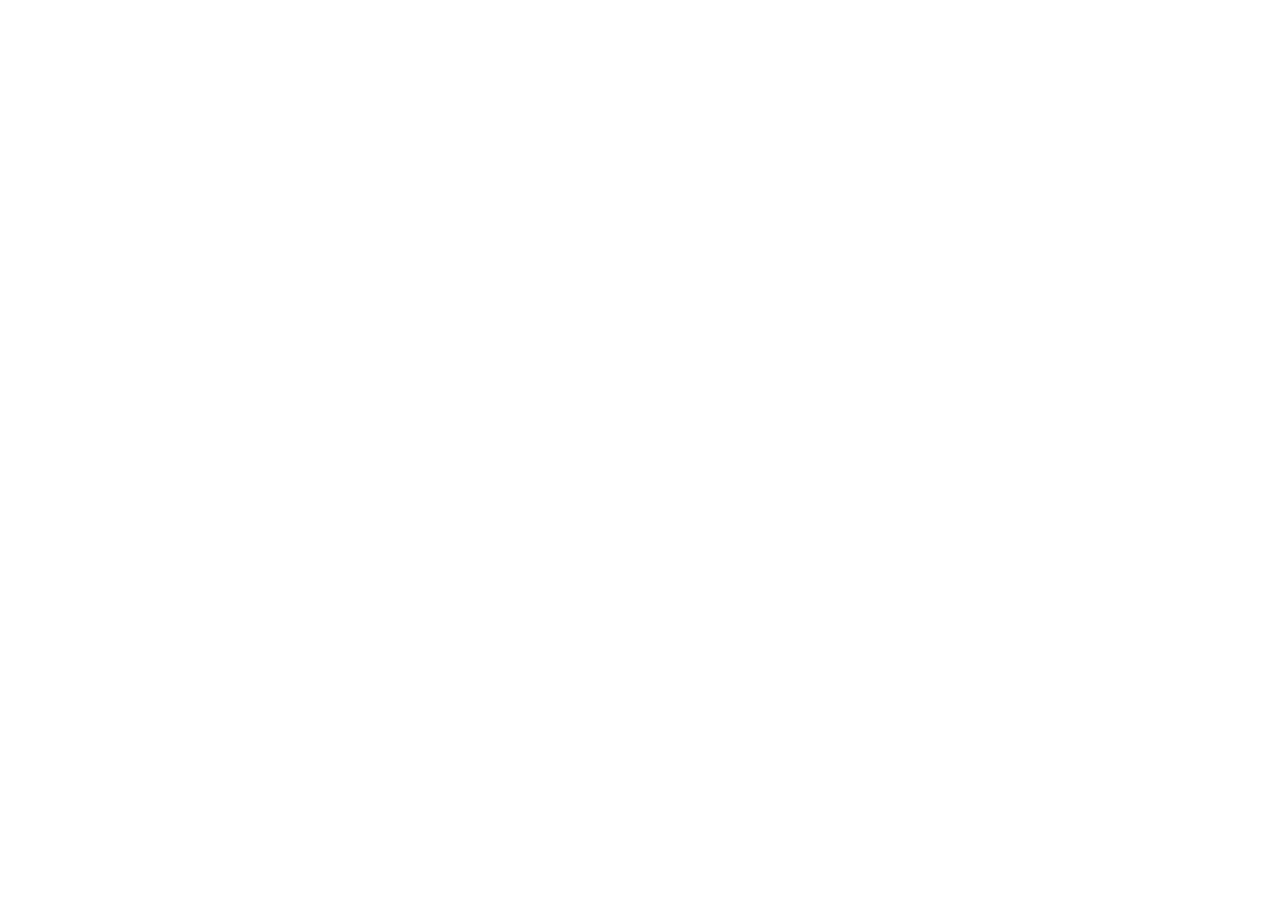
==== print.html @ 0a08c06f "Statically set print.html title to a space to prevent browser printing URL on teacher print screen" ====
<!DOCTYPE html>
<html>
    <head>
        <meta charset="utf-8">
        <title> </title>
        <link rel="stylesheet" href="lib/bootstrap.min.css">
        <link rel="stylesheet" href="lib/font-awesome.min.css">
        <link rel="stylesheet" href="css/fonts.css">
        <link rel="stylesheet" href="css/genkoyoshi.css">
        <link rel="stylesheet" href="css/index.css">
        
        <script src="lib/jquery-3.3.1.min.js"></script>
        <script src="lib/bootstrap.bundle.min.js"></script>
        
        <style>
            body {
                background: none !important;
                padding: 0 !important;
                margin: 0 !important;
                color: black !important;
            }
            .student-print-wrapper {
                display: block;
            }
            .paper-print-header {
                position: absolute !important;
                top: -25px !important;
                left: 40px !important;
                font-family: sans-serif !important;
                font-size: 14px !important;
                font-weight: bold !important;
                color: #333 !important;
                writing-mode: horizontal-tb !important;
                white-space: nowrap !important;
            }
            .genko {
                display: flex !important;
                flex-wrap: wrap !important;
                justify-content: center !important;
                width: 100% !important;
            }
            .genko-paper {
                margin: 35px auto 10px auto !important;
                box-shadow: none !important;
                background: none !important;
                page-break-before: always !important;
                break-before: page !important;
                position: relative !important;
                color-adjust: exact !important;
                -webkit-print-color-adjust: exact !important;
            }
            .genko-cell, .genko-line-header {
                color-adjust: exact !important;
                -webkit-print-color-adjust: exact !important;
            }
            .student-print-wrapper:first-of-type .genko-paper:first-of-type {
                page-break-before: avoid !important;
                break-before: avoid !important;
                margin-top: 25px !important;
            }
        </style>
    </head>
    <body>
        <div id="print-container"></div>
        
        <script type="module">
            import { GenkoYoshi } from "./js/genkoyoshi.js";
            
            async function startPrint() {
                // 親ウィンドウからデータを取得
                if (!window.opener || !window.opener.printData) {
                    alert("印刷データが見つかりませんでした。");
                    window.close();
                    return;
                }
                
                const writings = window.opener.printData;
                const $container = $("#print-container");
                
                for (let i = 0; i < writings.length; i++) {
                    const w = writings[i];
                    
                    const $wrapper = $("<div>").addClass("student-print-wrapper").appendTo($container);
                    const $g = $("<div>").addClass("genko").appendTo($wrapper);
                    
                    let cols = 20, rows = 20;
                    let parsedSettings = null;
                    if (w.settings) {
                        try {
                            parsedSettings = JSON.parse(w.settings);
                            if (parsedSettings.genkoSettings) {
                                cols = parsedSettings.genkoSettings.colSize || 20;
                                rows = parsedSettings.genkoSettings.rowSize || 20;
                            }
                        } catch (err) {
                            console.error("設定パースエラー:", err);
                        }
                    }
                    
                    // 印刷ウィンドウ自身のドキュメント内で GenkoYoshi を初期化
                    const gy = new GenkoYoshi($g, rows, cols);
                    await gy.init();
                    
                    gy.setText(w.text || "");
                    
                    // スタイル適用
                    if (parsedSettings) {
                        const gs = parsedSettings.genkoSettings || {};
                        const as = parsedSettings.appSettings || {};
                        if (gs.featuringColor) {
                            $g.find(".genko-cell").css("border-color", gs.featuringColor);
                            $g.find(".genko-line-header").css("color", gs.featuringColor);
                            gy.setColor(gs.featuringColor);
                        }
                        if (gs.featuringFont) {
                            $g.find(".genko-cell").addClass("font-" + gs.featuringFont);
                            gy.setFont(gs.featuringFont);
                        }
                        if (as.wallpaper) {
                            $g.find(".genko-paper").addClass("skin-" + as.wallpaper);
                        }
                    }
                    
                    // レンダリングのためのウェイト
                    await new Promise(resolve => setTimeout(resolve, 150));
                    
                    // 個別ヘッダーの埋め込み
                    const $papers = $g.find(".genko-paper");
                    $papers.each(function(p) {
                        const pageNumText = (p + 1) + "/" + $papers.length;
                        const headerText = w.classNumber + "組 " + w.studentId + "番 " + w.studentName + "　" + pageNumText;
                        
                        $("<div>")
                            .addClass("paper-print-header")
                            .text(headerText)
                            .appendTo($(this));
                    });
                }
                
                // すべて完了したら印刷ダイアログを開く
                setTimeout(() => {
                    window.focus();
                    window.print();
                }, 1000);
            }
            
            $(() => {
                startPrint();
            });
        </script>
    </body>
</html>
---- css/fonts.css ----
@font-face {
    font-family: gk-HentaiganaMincho;
    font-weight: normal;
    src: local("UniHentaiKana-Regular"),
         local("IPAmjMincho"),
         local("HanaMinA"),
         url(../fonts/UniHentaiKana-Regular.otf);
    unicode-range: U+3099,U+309A,U+1B000-1B11F;
}

@font-face {
  font-family: gk-YuMincho;
  font-weight: normal;
  src: local("Yu Mincho Regular"),
       local("YuMincho-Regular");
}

@font-face {
    font-family: gk-HiraginoMincho;
    font-weight: normal;
    src: local("Hiragino Mincho ProN"),
         local("ヒラギノ明朝 ProN W3"),
         local("Hiragino Mincho Pro");
}

@font-face {
    font-family: gk-BIZUDMincho;
    font-weight: normal;
    src: local("BIZ UDMincho Medium");
}

@font-face {
    font-family: gk-MSMincho;
    font-weight: normal;
    src: local("MS Mincho"),
         local("ＭＳ 明朝");
}

@font-face {
    font-family: gk-HGMincho;
    font-weight: normal;
    src: local("HG明朝");
}

@font-face {
    font-family: gk-HGKaisho;
    font-weight: normal;
    src: local("HG楷書体");
}

@font-face {
    font-family: gk-KozukaMincho;
    font-weight: normal;
    src: local("KozMinPr6N Regular"), local("Kozuka Mincho Pr6N Regular"),
         local("Kozuka Mincho Pro Regular"),
         local("小塚明朝 Pr6N Regular");
}

@font-face {
    font-family: gk-HGKyokasho;
    font-weight: normal;
    src: local("HG教科書体");
}

@font-face {
    font-family: gk-HeiseiMincho;
    font-weight: normal;
    src: local("平成明朝"),
         local("HG平成明朝体W3");
}

@font-face {
    font-family: gk-ArisawaKaisho;
    font-weight: normal;
    src: local("有澤楷書");
}

/* Noto Serif JP is embedded by Google fonts */

@font-face {
    font-family: gk-UDKyokasho;
    font-weight: normal;
    src: local("UD Digi Kyokasho N-R");
}

@font-face {
    font-family: gk-YuKyokasho;
    font-weight: normal;
    src: local("YuKyo"),
         local("YuKyokasho"),
         local("Yu Kyokasho");
}

@font-face {
    font-family: gk-TsukushiAGothic;
    font-weight: normal;
    src: local("TsukuARdGothic");
}

@font-face {
    font-family: gk-TsukushiBGothic;
    font-weight: normal;
    src: local("TsukuBRdGothic");
}

@font-face {
    font-family: gk-BunkyuMincho;
    font-weight: normal;
    src: local("Toppan Bunkyu Mincho");
}

@font-face {
    font-family: gk-YuMin_36pKn;
    font-weight: normal;
    src: local("YuMin_36pKn"),
         local("YuMincho +36p Kana");
}

@font-face {
    font-family: gk-Klee;
    font-weight: normal;
    src: local("Klee");
}


@font-face {
    font-family: gk-Times;
    src: local("Times"), local("Times New Roman");
    unicode-range: U+00-52F, U+1E00-1FFF;
}

@font-face {
    font-family: gk-Century;
    src: local("Century"), local("Century Schoolbook");
    unicode-range: U+00-52F, U+1E00-1FFF;
}

@font-face {
    font-family: gk-Garamond;
    src: local("Garamond");
    unicode-range: U+00-52F, U+1E00-1FFF;
}

@font-face {
    font-family: gk-Palatino;
    src: local("Palatino");
    unicode-range: U+00-52F, U+1E00-1FFF;
}

@font-face {
    font-family: gk-Lucida;
    src: local("Lucida Serif"), local("Lucida Bright");
    unicode-range: U+00-52F, U+1E00-1FFF;
}

@font-face {
    font-family: gk-Rockwell;
    src: local("Rockwell");
    unicode-range: U+00-52F, U+1E00-1FFF;
}

@font-face {
    font-family: gk-Bookman;
    src: local("Bookman"), local("Bookman old style");
    unicode-range: U+00-52F, U+1E00-1FFF;
}

@font-face {
    font-family: gk-Georgia;
    src: local("Georgia Pro"), local("Georgia");
    unicode-range: U+00-52F, U+1E00-1FFF;
}

@font-face {
    font-family: gk-Typewriter;
    src: local("American Typewriter");
    unicode-range: U+00-52F, U+1E00-1FFF;
}

@font-face {
    font-family: gk-Courier;
    src: local("Courier New"), local("Courier");
    unicode-range: U+00-52F, U+1E00-1FFF;
}
---- css/genkoyoshi.css ----
.genko-container {
    position: relative;
    display: flex;
    flex-wrap: wrap;
    flex-direction: row-reverse;
    justify-content: center;
    width: fit-content;
    /*gap: 1cm;*/
    margin: 0 auto;
}

.genko-paper {
    position: relative;
    box-shadow: 5px 5px 50px 0px rgba(0,0,0,0.3);
    background-color: white;
    direction: ltr;
    margin: 0.5cm;
}
.genko-input {
    position: absolute;
    display: none;
    top: 0;
    left: 0;
}
.genko-ime {
    position: absolute;
    opacity: 1;
    top: 0;
    left: 0;
    border: 1px solid #ddd;
    padding: 4px;
    box-shadow: 2px 2px 5px rgba(0,0,0,0.5);
    border-radius: 4px;
    background-color: white;
    direction: ltr;
    line-height: 1.2;
    z-index: 1;
    white-space: nowrap;
}
.genko-ime.hidden {
    width: 1px;
    height: 1px;
    z-index: -1;
    overflow: hidden;
    opacity: 1e-17;
}
.genko-ime.genko-ime-vertical {
    writing-mode: vertical-rl;
    direction: rtl;
}


/* Copybox */
.copybox {
    width: 1px;
    height: 1px;
    z-index: -1;
    overflow: hidden;
    opacity: 1e-17;
}

.genko-caret {
    position: absolute;
    width: 2em;
    height: 2px;
    border-top: 2px solid black;
    pointer-events: none;
    animation: blink 1s linear infinite;
    z-index: 1;
}
@keyframes blink {
    0% {visibility: visible;}
    50% {visibility: hidden;}
    100% {visibility: hidden;}
}
.genko-caret.editing {
    animation: none;
}

/* Genkoyoshi */
.genko-body {
    position: relative;
    border-width: 1mm;
    border-style: solid;
    margin: 1.5cm;
    font-family: 'Yu Mincho';
    font-size: 20pt;
    line-height: 1.2;
    text-spacing-trim: space-all;

    -moz-user-select: none;
    -webkit-user-select: none;
    -ms-user-select: none;
}

.genko-body::after {
    content: "原稿用紙ライター";
    /*display: block;*/
    display: none;
    position: absolute;
    bottom: -20px;
    left: 0px;
    color: var(--grid-color);
    font-size: 10px;
    white-space: nowrap;
    /*font-feature-settings: "palt" 1; not supported by html2canvas*/
}

.genko-body .inner {
    display: flex;
    margin: 3px;
    border-style: solid;
    border-width: 1px;
}

.genko-body .char-row {
    display: flex;
    position: relative;
}
.genko-body .char-ruby {
    padding: 0;
    border-spacing: 0;
    font-size: 0.5em;
    vertical-align: middle;
}
.genko-body .char-ruby div {
    width: 1.2em;
    height: 2.4em;
    writing-mode: vertical-rl;
    text-orientation: mixed;
    text-align: center;
    white-space: nowrap;
    text-overflow: clip;
}
.genko-body .char-body {
    position: relative;
    padding: 0;
    border-spacing: 0;
    vertical-align: middle;
  	cursor: vertical-text;

    border-left-width: 1px;
    border-left-style: dotted;
    border-right-width: 1px;
    border-right-style: dotted;
    border-bottom-width: 1px;
    border-bottom-style: dotted;
}

/* Another way of border drawing for Safari and Firefox */
.genko-container.browser-safari .genko-body .char-body,
.genko-container.browser-firefox .genko-body .char-body {
  border: none;
}
.genko-container.browser-safari .genko-body .char-body div,
.genko-container.browser-firefox .genko-body .char-body div {
  height: calc(1.2em + 1px);
  width: calc(1.2em + 1px);
}

.genko-container.browser-safari .genko-body .col-container:not(:first-child) .char-row:not(:last-child) .char-body,
.genko-container.browser-firefox .genko-body .col-container:not(:first-child) .char-row:not(:last-child) .char-body {
  background-size: 2px 1px, 1px 2px;
  background-position: bottom, top left;
  background-repeat: repeat-x, repeat-y;
}
.genko-container.browser-safari .genko-body .col-container:first-child .char-row:not(:last-child) .char-body,
.genko-container.browser-safari .genko-body .center-container + .col-container .char-row:not(:last-child) .char-body,
.genko-container.browser-firefox .genko-body .col-container:first-child .char-row:not(:last-child) .char-body,
.genko-container.browser-firefox .genko-body .center-container + .col-container .char-row:not(:last-child) .char-body {
  background-size: 2px 1px;
  background-position: bottom;
  background-repeat: repeat-x;
}
.genko-container.browser-safari .genko-body .col-container:not(:first-child) .char-row:last-child .char-body,
.genko-container.browser-firefox .genko-body .col-container:not(:first-child) .char-row:last-child .char-body {
  background-size: 1px 2px, 1px 2px;
  background-position: top left;
  background-repeat: repeat-y, repeat-y;
}
.genko-container.browser-safari .genko-body .col-container:first-child .char-row:last-child .char-body,
.genko-container.browser-safari .genko-body .center-container + .col-container .char-row:last-child .char-body,
.genko-container.browser-firefox .genko-body .col-container:first-child .char-row:last-child .char-body,
.genko-container.browser-firefox .genko-body .center-container + .col-container .char-row:last-child .char-body {
  background: none !important;
}
.genko-container.browser-safari .genko-body .col-container .char-row .char-ruby,
.genko-container.browser-firefox .genko-body .col-container .char-row .char-ruby {
  background-size: 1px 2px;
  background-position: top left;
  background-repeat: repeat-y;
}

.genko-body .center-container + .col-container .char-body {
    border-left: none;
}

.genko-paper .genko-body .char-row:last-child .char-body {
    border-bottom: none;
}

.genko-paper .genko-body .col-container:first-child .char-body {
    border-left: none;
}

/* Border coloring */
.genko-body,
.genko-body .inner,
.genko-body .char-body,
.genko-body .center-container {
    border-color: var(--grid-color);
}

.genko-container.browser-safari .genko-body .col-container:not(:first-child) .char-row:not(:last-child) .char-body {
    background-image:
        linear-gradient(to right, var(--grid-color), var(--grid-color) 1px, transparent 1px),
        linear-gradient(to bottom, var(--grid-color) , var(--grid-color) 1px, transparent 1px);
}
.genko-container.browser-safari .genko-body .col-container:first-child .char-row:not(:last-child) .char-body,
.genko-container.browser-safari .genko-body .center-container + .col-container .char-row:not(:last-child) .char-body {
    background-image: linear-gradient(to right, var(--grid-color), var(--grid-color) 1px, transparent 1px);
}
.genko-container.browser-safari .genko-body .col-container:not(:first-child) .char-row:last-child .char-body {
    background-image: linear-gradient(to bottom, var(--grid-color), var(--grid-color) 1px, transparent 1px);
}
.genko-container.browser-safari .genko-body .col-container .char-row .char-ruby {
    background-image: linear-gradient(to bottom, var(--grid-color), var(--grid-color) 1px, transparent 1px);
}

.genko-container.browser-firefox .genko-body .col-container:not(:first-child) .char-row:not(:last-child) .char-body {
    background-image:
        linear-gradient(to right, var(--grid-color)),
        linear-gradient(to bottom, var(--grid-color));
}
.genko-container.browser-firefox .genko-body .col-container:first-child .char-row:not(:last-child) .char-body,
.genko-container.browser-firefox .genko-body .center-container + .col-container .char-row:not(:last-child) .char-body {
    background-image: linear-gradient(to right, var(--grid-color));
}
.genko-container.browser-firefox .genko-body .col-container:not(:first-child) .char-row:last-child .char-body {
    background-image: linear-gradient(to bottom, var(--grid-color));
}
.genko-container.browser-firefox .genko-body .col-container .char-row .char-ruby {
    background-image: linear-gradient(to bottom, var(--grid-color));
}

/* Cells */
.genko-body .char-body div {
    height: 1.2em;
    width: 1.2em;
    writing-mode: vertical-rl;
    text-orientation: upright;
    text-align: center;
    white-space: nowrap;
  	line-height: 1.2;
}

.genko-container.sideways-roman .char-body div {
    text-orientation: mixed;
}

/* Text selection */
.genko-container.selection-style-default .genko-body div.selected {
    background-color: Highlight;
    background-clip: border-box;
    color: HighlightText;
}

.genko-container.selection-style-default .genko-body .char-row .marker-body {
    display: none;
}

.genko-container.selection-style-marker .genko-body .char-row .marker-body {
    position: absolute;
    top: 0;
    pointer-events: none;
    height: 100%;
    width: 100%;
}

.genko-container.selection-style-marker:not(.newline-visible) .genko-body .char-row:not(.newline) .marker-body.selected,
.genko-container.selection-style-marker.newline-visible .genko-body .char-row .marker-body.selected {
    background: linear-gradient(90deg,
        transparent,
        transparent 0.8em, var(--sel-style-color) 0.8em,
        var(--sel-style-color) 1.2em, transparent 1.2em,
        transparent);
    mix-blend-mode: multiply;
}

.genko-container.selection-style-marker-mid .genko-body .char-row .marker-body {
    position: absolute;
    top: 0;
    pointer-events: none;
    height: 100%;
    width: 100%;
}

.genko-container.selection-style-marker-mid:not(.newline-visible) .genko-body .char-row:not(.newline) .marker-body.selected,
.genko-container.selection-style-marker-mid.newline-visible .genko-body .char-row .marker-body.selected {
    background: linear-gradient(90deg,
        transparent,
        transparent 0.1em, var(--sel-style-color) 0.1em,
        var(--sel-style-color) 1.1em, transparent 1.1em,
        transparent);
    mix-blend-mode: multiply;
}

/* Center separator and the Gyobi */
.genko-body .center-container {
    position: relative;
    border-width: 0 1px;
    border-style: solid;
}

.genko-body .center-separator-block {
    display: grid;
    width: 1.2em;
    height: 100%;
    justify-content: center;
    grid-template-columns: auto;
    grid-template-rows: 1fr auto 3fr auto 2fr;
    grid-template-areas: 
        "..."
        "top"
        "..."
        "bottom"
        "...";
}

/* Tweak for Safari */
.genko-container.browser-safari .genko-body .center-container {
    min-width: calc(1.2em + 1px);
}
.genko-container.browser-safari .genko-body .center-separator-block {
    position: absolute;
    left: -1px;
}
@media print {
    .genko-container.browser-safari .genko-body .center-separator-block {
        position: absolute;
        left: 0;
    }
}

/* Gyobi */
.gyobi-top {
    grid-area: top;
}
.gyobi-top svg {
    width: 1.2em;
    height: 1.2em;
    fill: var(--grid-color);
}
.gyobi-bottom {
    grid-area: bottom;
}
.gyobi-bottom svg {
    width: 1.2em;
    height: 1.2em;
    fill: var(--grid-color);
}

@media screen {
    /* Newline */
    .genko-container.newline-visible .char-body .newline:before {
        content: url("../img/newline.svg");
        display: block;
        opacity: 0.3;
        width: 0.6em;
        height: 0.6em;
        margin-top: 0.3em;
    }
    .genko-container.newline-visible .char-body .newline-after:after {
        content: url("../img/newline.svg");
        display: inline-block;
        height: 0.6em;
        overflow: visible;
        opacity: 0.3;
    }
    .genko-container.newline-visible .char-body .ascii-combined.chrome.newline-after:after {
        display: block;
        position: absolute;
        left: 1em;
        transform: rotate(-90deg);
        margin-top: 0.3em;
    }

    /* Half-width space */
    .genko-container.sideways-roman.hw-space-visible .hw-space.before:before {
        content: url("../img/hw-space-h.svg");
        display: inline-block;
        opacity: 0.3;
        height: 0.5em;
    }
    .genko-container.sideways-roman.hw-space-visible .hw-space.after:after {
        content: url("../img/hw-space-h.svg");
        display: inline-block;
        opacity: 0.3;
        height: 0.5em;
    }
    .genko-container.hw-space-visible .hw-space.single:before {
        content: url("../img/hw-space-v.svg");
        display: inline-block;
        opacity: 0.3;
        height: 1em;
    }

    /* Full-width space */
    .genko-container.fw-space-visible .fw-space:before {
        content: "\25a1";
        color: rgba(0,0,0,0.3);
    }
}

.genko-container.sideways-roman .hw-space.before:before {
    content: "\2002";
}
.genko-container.sideways-roman .hw-space.after:after {
    content: "\2002";
}

.odd-space:after {
    content: "\2002";
    -webkit-text-combine: horizontal;
    display: inline-block;
    height: 0.5em;
}

.number-combined {
    -webkit-text-combine: horizontal;
    -ms-text-combine-horizontal: all;
    text-combine-upright: all;
}
.sign-combined {
    letter-spacing: -0.5em;
    /*font-feature-settings: "vpal" 1;*/
}
div.char-combined {
    letter-spacing: -0.05em;
}
span.char-combined {
    letter-spacing: -0.4em;
}
.ascii-combined.chrome {
    -webkit-text-combine: horizontal;
    -ms-text-combine-horizontal: all;
    text-combine-upright: all;
    transform: rotate(90deg);
}
.ascii-combined.hw-space {
    transform: none;
    -webkit-text-combine: none;
    text-combine-upright: none;
}

.genko-paper .genko-body .char-body .hirakana-combined {
    writing-mode: horizontal-tb;
    letter-spacing: 0;
}

.genko-body .char-body .test-tip {
    position: absolute;
    background-color: #dd8;
    z-index: 999;
    font-size: 0.5em;
    width: 100%;
    bottom: 0px;
    writing-mode: horizontal-tb;
    display: none;
}

@media print {
    .genko-container {
        display: block;
        direction: rtl;
        text-align: center;
    }
    
    .genko-paper {
        display: inline-block;
        margin: 0;
    }

    .genko-paper.blank {
        display: none;
    }

    .genko-caret {
        display: none;
    }
    .genko-ime {
        display: none !important;
    }

    .genko-container.newline-visible .newline::before,
    .genko-container.newline-visible .newline-after::after,
    .genko-container.hw-space-visible .hw-space.single:before,
    .genko-container.fw-space-visible .fw-space:before {
        display: none;
    }

    .genko-container.hw-space-visible .hw-space.before:before,
    .genko-container.hw-space-visible .hw-space.after:after {
        content: "\2002";
        display: inline-block;
    }
}
---- css/index.css ----
/* 
 * Desktop wallpaper by
 * - BEIZ images - https://www.beiz.jp/
 * - Subtle Patterns - https://www.subtlepatterns.com/
 * - Paper-co - http://free-paper-texture.com/
 * - Pixeden.com - Subtle Paper Tile Pattern Vol2 - http://www.pixeden.com/graphic-web-backgrounds/subtle-paper-tile-pattern-vol2
 */

@media screen and (min-height: 1000px) {
    body {
        padding: calc((90vh - 800px) / 2) 0;
    }
}

@media screen {

    ::-webkit-scrollbar {
        width: 15px;
        height: 15px;
    }
    ::-webkit-scrollbar-track {
        background: rgba(250, 250, 250, 1);
        border: solid 1px rgba(245, 245, 245, 1);
    }
    ::-webkit-scrollbar-thumb {
        background: rgba(190, 190, 190, 1);
        border-radius: 10px;
        box-sizing: border-box;
        border: solid 3px rgba(250, 250, 250, 1);
        transition: all 200ms;
    }
    ::-webkit-scrollbar-thumb:hover {
        background: rgba(125, 125, 125, 1);
    }
    ::-webkit-scrollbar-corner {
        background: rgba(250, 250, 250, 1);
    }

    div.bg-desktop {
        background-attachment: fixed;
        position: fixed;
        height: 100%;
        width: 100%;
        z-index: -2;
        pointer-events: none;
        top: 0px;
    }

    body.skin-solid-white div.bg-desktop {
        background-color: white;
    }
    body.skin-solid-white header {
        color: rgba(0, 0, 0, 0.25);
        text-shadow: 0 0 2px rgba(0, 0, 0, 0.25);
        mix-blend-mode: normal;
    }

    body.skin-solid-lightgrey div.bg-desktop {
        background-color: #e0e0e0;
    }
    body.skin-solid-darkgrey div.bg-desktop {
        background-color: #a0a0a0;
    }
    body.skin-solid-cream div.bg-desktop {
        background-color: rgb(235, 228, 206);
    }
    body.skin-cover-wood1 div.bg-desktop {
        background-image: url(../img/desktop/cover/wood1.jpg);
        background-size: cover;
    }
    body.skin-cover-wood2 div.bg-desktop {
        background-image: url(../img/desktop/cover/wood2.jpg);
        background-size: cover;
    }
    body.skin-cover-wood3 div.bg-desktop {
        background-image: url(../img/desktop/cover/wood3.jpg);
        background-size: cover;
    }
    body.skin-cover-wood4 div.bg-desktop {
        background-image: url(../img/desktop/cover/wood4.jpg);
        background-size: cover;
    }
    body.skin-cover-wood5 div.bg-desktop {
        background-image: url(../img/desktop/cover/wood5.jpg);
        background-size: cover;
    }
    body.skin-cover-wood6 div.bg-desktop {
        background-image: url(../img/desktop/cover/wood6.jpg);
        background-size: cover;
    }
    body.skin-cover-cardboard1 div.bg-desktop {
        background-image: url(../img/desktop/cover/cardboard-waved.jpg);
        background-size: cover;
    }
    body.skin-cover-cardboard2 div.bg-desktop {
        background-image: url(../img/desktop/cover/cardboard-damaged.jpg);
        background-size: cover;
    }
    body.skin-pattern-wood1 div.bg-desktop {
        background: url(../img/desktop/pattern/wood1.jpg);
    }
    body.skin-pattern-wood1 header {
        color: rgba(255, 255, 255, 0.3);
        mix-blend-mode: normal;
    }
    body.skin-pattern-wood2 div.bg-desktop {
        background: url(../img/desktop/pattern/wood2.png);
    }

    body:not(.skin-solid-white):not(.skin-solid-black) .genko-paper {
        background-image: url(../img/desktop/paper2.png);
        box-shadow: none;
    }

    div.bg-shade {
        background: fixed radial-gradient(ellipse at center,rgba(0,0,0,0.0) 0%,rgba(0,0,0,0.05) 60%,rgba(0,0,0,0.5) 100%);
        position: fixed;
        height: 100%;
        width: 100%;
        z-index: -1;
        pointer-events: none;
        top: 0px;
    }

    div.bg-lighting {
        position: fixed;
        height: 100%;
        width: 100%;
        z-index: 300;
        pointer-events: none;
        background-color: white;
        mix-blend-mode: multiply;
        top: 0px;
    }

    header {
        position: fixed;
        top: 0;
        left: 0;
        margin: 10px;
        z-index: -2;
        pointer-events: none;
        font-family: 'Yu Mincho', 'YuMincho';
        font-feature-settings: "vpal" 1;
        color: black;
        writing-mode: vertical-rl;
        white-space: nowrap;
        mix-blend-mode: overlay;
        font-size: 24pt;
        font-weight: 800;
        text-shadow: 0 0 2px black;
        line-height: 1;
    }

    .tc {
        -webkit-text-combine: horizontal;
        -ms-text-combine-horizontal: all;
        text-combine-upright: all;
    }    

    .drawer {
        position: fixed;
        z-index: 200;
        right: 0;
        display: table;
        border-radius: 15px 0 0 15px;
        background-color: white;
        box-shadow: 2px 2px 20px 0px rgba(0,0,0,0.3);
    }
    .drawer.active {
        z-index: 201;
    }

    .drawer-row {
        display: table-row;
    }

    .drawer-container {
        display: table-cell;
        vertical-align: top;
        overflow: hidden;
    }

    .drawer-container.drawer-header {
        width: 55px;
        border-radius: 15px 0 0 15px;
        transition: all 0.2s;
        cursor: pointer;
    }
    .drawer-container.drawer-header:hover {
        background-color: #888;
    }

    .drawer-title {
        color: #888;
        font-family: 'Yu Mincho', 'YuMincho';
        font-size: 35px;
        line-height: 35px;
        writing-mode: vertical-rl;
        text-align: center;
        padding: 10px;
        white-space: nowrap;
        user-select: none;
        -webkit-user-select: none;
        transition: all 0.2s;
    }
    .drawer-container.drawer-header:hover .drawer-title {
        color: white;
    }


    .drawer-accordion-box {
        display: none;
        max-height: 100vh;
    }
    .drawer-contents {
        padding: 15px 15px 0px;
    }
    .drawer-item {
        margin-bottom: 15px;
    }
    .drawer-item.align-right {
        text-align: right;
    }

    .input-group > .input-group-prepend.input-group-header {
        flex: 0 0 calc(6em + 1px);
    }
    .input-group > .input-group-prepend.input-group-header .input-group-text {
        width: 100%;
    }
    .card-horizontal-header {
        width: 6em;
    }

    input.custom-range {
        padding-left: .75rem;
    }

    /* 設定タブ */
    #controlPane {
        top: 10px;
    }
    #controlPane .drawer-contents {
        width: 380px;
        max-height: calc(100vh - 20px);
        overflow: auto;
    }

    .sample-newline {
        display: inline-block;
        writing-mode: vertical-rl;
        font-family: "Apple Symbols", Meiryo, sans-serif;
        font-size: 20px;
        line-height: 0.5em;
        padding: 0 5px;
    }
    .sample-halfwidth-space {
        display: inline-block;
        font-family: "Apple Symbols", "Lucida Sans Unicode", sans-serif;
        line-height: 1em;
        padding: 0 5px;
    }
    .sample-fullwidth-space {
        display: inline-block;
        width: 1.5em;
        font-family: "Apple Symbols", Meiryo, serif;
        line-height: 1em;
        padding: 0 5px;
    }

    /* Checkbox */
    .custom-checkbox {
        width: 100%;
    }
    .custom-control-label {
        width: 100%;
    }

    .drawer .card .card-horizontal-header {
        background-color: #e9ecef;
        border-right: 1px solid rgba(0,0,0,.125);
        border-bottom: none;
        border-radius: 0;
    }
    .drawer .card .card-horizontal-header,
    .drawer .card .card-horizontal-body {
        padding: .375rem .75rem;
    }

    .drawer .card .selection-style-type {
        background-color: #e9ecef;
        margin: .375rem -.75rem;
        padding: 0.2rem .75rem;
        font-size: 0.8em;
    }

    .drawer .card .selection-style-type:first-child {
        margin-top: -.375rem;
    }

    /* Size preset */
    .size-preset {
        display: flex;
        justify-content: stretch;
    }
    .btn-group.size-preset button {
        flex: 1 1 auto;
    }

    /* Color palette */
    #colorPalette .btn,
    #selectionStyle .btn {
        padding: .25rem;
        border-radius: .2rem;
        margin: 2px;
    }
    #colorPalette .color-indicator,
    #selectionStyle .color-indicator {
        height: 15px;
        width: 30px;
        border: 1px solid white;
        pointer-events: none;
    }

    .btn.disabled .color-indicator {
        background-color: #ccc !important;
    }

    /* 共有タブ */
    #sharePane {
        top: 120px;
    }

    #sharePane .drawer-contents {
        width: 350px;
        max-height: calc(100vh - 240px);
        overflow: auto;
    }

    /* 説明書タブ */
    #guidePane {
        top: 230px;
    }
    #guidePane .drawer-contents {
        height: 800px;
        max-height: calc(100vh - 300px);
        width: 1600px;
        max-width: 90vw;
        overflow: auto;
        margin-top: 20px;
        margin-bottom: 20px;
        padding: 0;
    }

    #guide-content {
        font-family: 'Yu Mincho', 'YuMincho', 'gk-HiraginoMincho';
        writing-mode: vertical-rl;
        columns: 20em auto;
        column-rule: 1px dotted #ddd;
        column-gap: 3em;
        text-align: justify;
        hanging-punctuation: allow-end;
    }
    #guide-content h1 {
        width: 1.2em;
        column-span: all;
        font-size: 28pt;
        font-weight: 200;
        font-feature-settings: "vpal" 1;
    }
    #guide-content h2 {
        font-size: 18pt;
        text-indent: 2em;
        font-weight: 700;
        font-feature-settings: "vpal" 1;
    }
    #guide-content h3 {
        font-size: 16pt;
        font-weight: 700;
        font-feature-settings: "vpal" 1;
    }
    #guide-content p {
        font-size: 16pt;
        margin-bottom: 0;
        text-indent: 1em;
        font-feature-settings: "vchw" 1;
    }
    #guide-content ul {
        padding-inline-start: 1.5em;
    }
    #guide-content li {
        font-size: 16pt;
        margin-bottom: 0;
        font-feature-settings: "vchw" 1;
    }

    #guide-content u {
        /* damn, iOS Safari draws underlines on LEFT without supporting text-underline-position! */
        text-decoration: none;
        border-right: 2px solid black;
    }

    /* 右下コントロールパネル */
    .right-down-control-pane {
        display: flex;
        position: fixed;
        right: 10px;
        bottom: 0;
        /*bottom: 20px;*/
        flex-direction: column;
        justify-content: center;
        align-items: center;
        z-index: 200;
    }

    .btn.btn-desktop {
        display: flex;
        position: relative;
        flex-direction: column;
        justify-content: center;
        align-items: center;
        background-color: white;
        box-shadow: 2px 2px 20px 0px rgba(0,0,0,0.3);
        width: 50px;
        height: 50px;
        border-radius: 50%;
        margin-bottom: 20px; /* instead of gap */
        padding: 5px;
        color: #888;
        transition: all 0.2s;
        font-size: 25px;
    }

    .btn-desktop:hover {
        background-color: #888;
        color: white;
    }

    .btn-desktop:before {
        display: block;
        content: attr(data-label);
        background-color: white;
        position: absolute;
        box-shadow: 2px 2px 20px 0px rgba(0,0,0,0.3);
        border-radius: 5px;
        top: -5px;
        right: 40px;
        height: 60px;
        opacity: 0;
        writing-mode: vertical-rl;
        color: #888;
        font-family: 'Yu Mincho', 'YuMincho';
        font-size: 25px;
        transition: opacity 0.2s, right 0.2s ease-out;
        pointer-events: none;
    }
    .btn-desktop:hover:before {
        opacity: 1;
        right: 50px;
    }

    .btn-desktop.btn-desktop-label4:before {
        top: calc(-12.5px * 4 - 5px + 25px);
        height: calc(25px * 4 + 10px);
    }

    .btn-desktop.btn-desktop-label5:before {
        top: calc(-12.5px * 5 - 5px + 25px);
        height: calc(25px * 5 + 10px);
    }

    #fullscreenBtn {
        font-size: 20px;
    }

    .modal-body .note {
        font-size: 14px;
        color: #666;
        margin: 1em 0;
        text-align: left;
    }

    /* バックドロップ */
    #processingBackdrop.backdrop-opening {
        /*background-color: white;*/
        background: fixed radial-gradient(ellipse at center,rgb(255,255,255) 0%,rgb(255,255,255) 30%,rgb(243,243,243) 60%,rgb(160,160,160) 100%);
        opacity: 1;
    }
    #processingBackdrop.backdrop-opening:before {
        position: absolute;
        display: block;
        content: "";
        background-image: url("[data-uri]");
        background-size: contain;
        width: calc(334px / 2);
        height: calc(690px / 2);
        left: calc(50% - (334px / 4));
        top: calc(50% - (690px / 4));
    }

    #processingBackdrop.backdrop-export-image:before {
        position: absolute;
        display: block;
        content: "画像生成中…";
        top: 45%;
        width: 100%;
        color: white;
        font-family: 'Yu Mincho', 'YuMincho';
        font-size: 10vh;
        text-align: center;
    }
}

@media print {

    body {
        background: none;
        min-width: auto !important;
        width: fit-content;
        text-align: center;
        -webkit-print-color-adjust: exact;
    }

    header,
    .bg-desktop,
    .bg-lighting,
    .bg-shade,
    .drawer,
    .btn-desktop,
    #student-control-panel,
    #teacher-sidebar {
        display: none !important;
    }

    .genko-paper {
        break-inside: avoid;
        box-shadow: none;
        margin: 0;
    }
    .genko-body {
        margin: 5mm;
    }
}
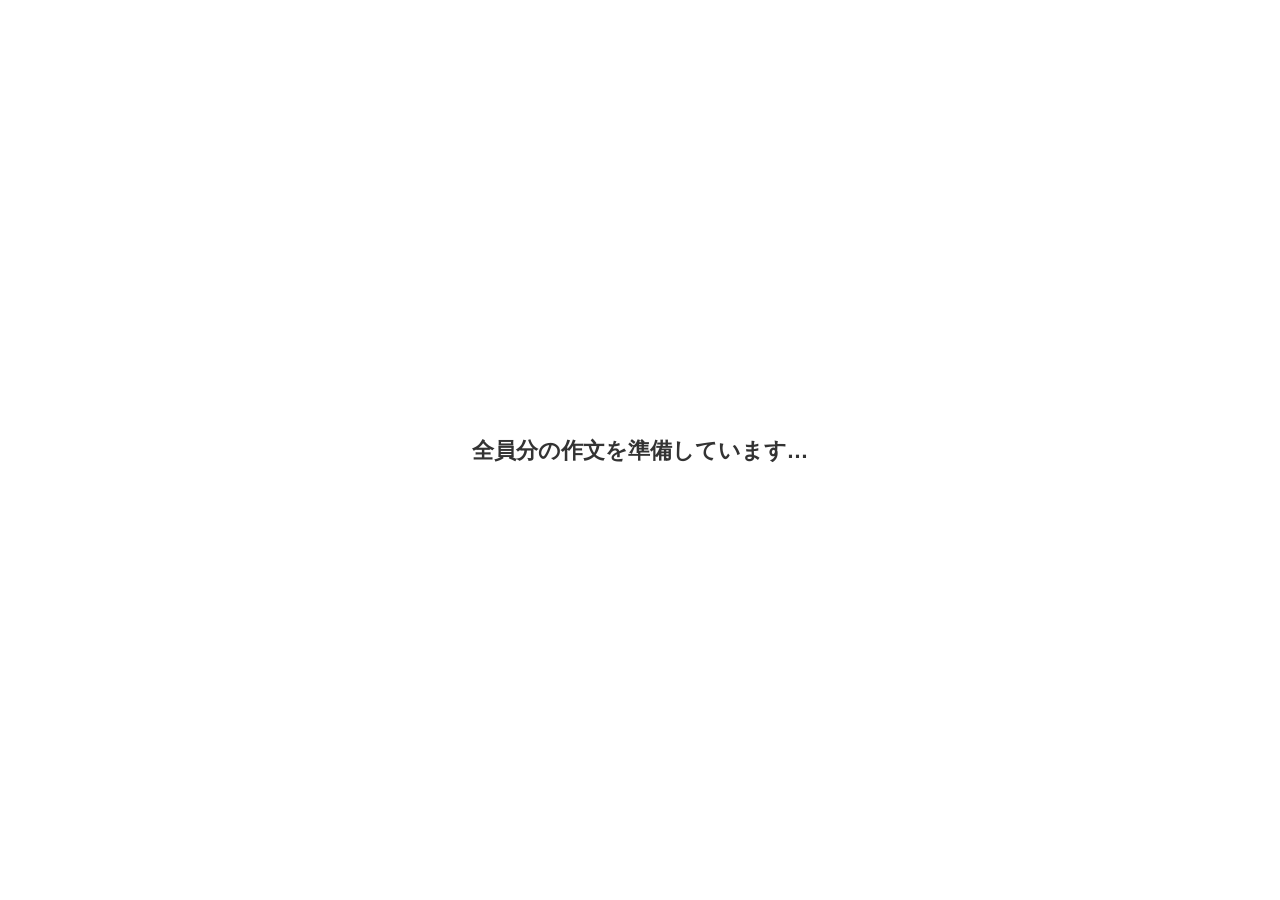
==== commit 85fe9f6f: "Publish frontend-only application" ====
--- a/print.html
+++ b/print.html
@@ -2,15 +2,16 @@
 <html>
     <head>
         <meta charset="utf-8">
-        <title> </title>
+        <title>作文</title>
         <link rel="stylesheet" href="lib/bootstrap.min.css">
-        <link rel="stylesheet" href="lib/font-awesome.min.css">
         <link rel="stylesheet" href="css/fonts.css">
         <link rel="stylesheet" href="css/genkoyoshi.css">
         <link rel="stylesheet" href="css/index.css">
+        <style id="print-page-size">@page { size: A4 landscape; margin: 0; }</style>
         
         <script src="lib/jquery-3.3.1.min.js"></script>
         <script src="lib/bootstrap.bundle.min.js"></script>
+        <script src="lib/unistring.js"></script>
         
         <style>
             body {
@@ -22,16 +23,35 @@
             .student-print-wrapper {
                 display: block;
             }
-            .paper-print-header {
+            #print-status {
+                position: fixed;
+                inset: 0;
+                z-index: 9999;
+                display: flex;
+                align-items: center;
+                justify-content: center;
+                background: white;
+                color: #333;
+                font-family: sans-serif;
+                font-size: 22px;
+                font-weight: bold;
+            }
+            .paper-print-footer {
                 position: absolute !important;
-                top: -25px !important;
-                left: 40px !important;
+                bottom: 2mm !important;
+                left: 5mm !important;
+                right: 5mm !important;
+                width: auto !important;
+                display: block !important;
                 font-family: sans-serif !important;
-                font-size: 14px !important;
+                font-size: 12px !important;
                 font-weight: bold !important;
+                line-height: 1.25 !important;
                 color: #333 !important;
                 writing-mode: horizontal-tb !important;
-                white-space: nowrap !important;
+                white-space: normal !important;
+                overflow-wrap: anywhere !important;
+                text-align: left !important;
             }
             .genko {
                 display: flex !important;
@@ -40,15 +60,20 @@
                 width: 100% !important;
             }
             .genko-paper {
-                margin: 35px auto 10px auto !important;
+                margin: 4mm auto 0 auto !important;
                 box-shadow: none !important;
                 background: none !important;
-                page-break-before: always !important;
-                break-before: page !important;
+                page-break-before: auto !important;
+                break-before: auto !important;
+                page-break-after: always !important;
+                break-after: page !important;
                 position: relative !important;
                 color-adjust: exact !important;
                 -webkit-print-color-adjust: exact !important;
             }
+            .genko-body {
+                margin: 12mm 5mm !important;
+            }
             .genko-cell, .genko-line-header {
                 color-adjust: exact !important;
                 -webkit-print-color-adjust: exact !important;
@@ -56,11 +81,39 @@
             .student-print-wrapper:first-of-type .genko-paper:first-of-type {
                 page-break-before: avoid !important;
                 break-before: avoid !important;
-                margin-top: 25px !important;
+                margin-top: 4mm !important;
+            }
+            .student-print-wrapper:last-of-type .genko-paper:last-of-type {
+                page-break-after: auto !important;
+                break-after: auto !important;
+            }
+            .paper-print-comment {
+                display: block !important;
+                position: absolute !important;
+                top: 2mm !important;
+                left: 5mm !important;
+                right: 5mm !important;
+                z-index: 20 !important;
+                color: #d00000 !important;
+                direction: ltr !important;
+                writing-mode: horizontal-tb !important;
+                text-align: left !important;
+                font-family: "Noto Serif JP", "Yu Mincho", serif !important;
+                font-size: 12px !important;
+                font-weight: bold !important;
+                line-height: 1.35 !important;
+                white-space: pre-wrap !important;
+                overflow-wrap: anywhere !important;
+            }
+            @media print {
+                #print-status {
+                    display: none !important;
+                }
             }
         </style>
     </head>
     <body>
+        <div id="print-status">全員分の作文を準備しています…</div>
         <div id="print-container"></div>
         
         <script type="module">
@@ -76,9 +129,25 @@
                 
                 const writings = window.opener.printData;
                 const $container = $("#print-container");
+
+                // ブラウザの印刷ヘッダー用余白を作らず、用紙1枚を1ページ内に収める
+                let pageRule = "@page { size: A4 landscape; margin: 0; }";
+                if (writings.length > 0 && writings[0].settings) {
+                    try {
+                        const firstSettings = JSON.parse(writings[0].settings);
+                        const firstGenkoSettings = firstSettings.genkoSettings || {};
+                        if (firstGenkoSettings.rowSize == 10 && firstGenkoSettings.colSize == 20) {
+                            pageRule = "@page { size: A5 portrait; margin: 0; }";
+                        }
+                    } catch (err) {
+                        console.warn("印刷ページ設定の読み込みに失敗しました:", err);
+                    }
+                }
+                $("#print-page-size").text(pageRule);
                 
                 for (let i = 0; i < writings.length; i++) {
                     const w = writings[i];
+                    $("#print-status").text(`全員分の作文を準備しています… ${i + 1}/${writings.length}`);
                     
                     const $wrapper = $("<div>").addClass("student-print-wrapper").appendTo($container);
                     const $g = $("<div>").addClass("genko").appendTo($wrapper);
@@ -102,6 +171,7 @@
                     await gy.init();
                     
                     gy.setText(w.text || "");
+                    gy.refresh();
                     
                     // スタイル適用
                     if (parsedSettings) {
@@ -124,18 +194,56 @@
                     // レンダリングのためのウェイト
                     await new Promise(resolve => setTimeout(resolve, 150));
                     
-                    // 個別ヘッダーの埋め込み
+                    // 個別フッターの埋め込み
                     const $papers = $g.find(".genko-paper");
-                    $papers.each(function(p) {
+                    const writingTypeVal = w.writingType || "none";
+                    const writingTitleVal = w.writingTitle || "";
+                    const bookNameVal = w.bookName || "";
+                    const showTeacherComment = !parsedSettings || !parsedSettings.appSettings || parsedSettings.appSettings.showTeacherComment !== false;
+                    const showPrintFooter = !parsedSettings || !parsedSettings.appSettings || parsedSettings.appSettings.showPrintFooter !== false;
+                    
+                    // 作文の種類の日本語表記マッピング
+                    const typeMap = {
+                        "none": "指定なし",
+                        "課題図書": "読書感想文（課題図書）",
+                        "自由図書": "読書感想文（自由図書）",
+                        "人権": "人権作文",
+                        "健康": "健康作文",
+                        "交通": "交通安全作文"
+                    };
+                    const typeName = typeMap[writingTypeVal] || "作文";
+
+                    if (showPrintFooter) $papers.each(function(p) {
                         const pageNumText = (p + 1) + "/" + $papers.length;
-                        const headerText = w.classNumber + "組 " + w.studentId + "番 " + w.studentName + "　" + pageNumText;
+                        let footerText = w.classNumber + "組 " + w.studentId + "番 " + w.studentName + "　" + typeName;
+                        const isKansoubun = (writingTypeVal === "課題図書" || writingTypeVal === "自由図書");
+                        if (isKansoubun) {
+                            if (writingTitleVal) {
+                                footerText += "　題名：「" + writingTitleVal + "」";
+                            }
+                            if (bookNameVal) {
+                                footerText += "　本の名前：「" + bookNameVal + "」";
+                            }
+                        }
+                        footerText += "　" + pageNumText;
                         
                         $("<div>")
-                            .addClass("paper-print-header")
-                            .text(headerText)
+                            .addClass("paper-print-footer")
+                            .text(footerText)
                             .appendTo($(this));
                     });
-                }
+
+                    // I列の先生コメントがある場合だけ、1ページ目の上余白へ赤字で追加
+                    const teacherComment = (w.teacherComment || "").toString().trim();
+                    if (showTeacherComment && teacherComment && $papers.length > 0) {
+                        $("<div>")
+                            .addClass("paper-print-comment")
+                            .text(`先生から：${teacherComment}`)
+                            .appendTo($papers.first());
+                    }
+                }
+
+                $("#print-status").remove();
                 
                 // すべて完了したら印刷ダイアログを開く
                 setTimeout(() => {
@@ -144,8 +252,23 @@
                 }, 1000);
             }
             
+            window.onbeforeprint = () => {
+                window.originalTitleForPrint = document.title;
+                document.title = "\u200B";
+            };
+            window.onafterprint = () => {
+                if (window.originalTitleForPrint !== undefined) {
+                    document.title = window.originalTitleForPrint;
+                }
+            };
+
             $(() => {
-                startPrint();
+                startPrint().catch(err => {
+                    console.error("全員分の印刷準備に失敗しました:", err);
+                    $("#print-status")
+                        .text("印刷準備に失敗しました。画面を閉じて、もう一度お試しください。")
+                        .css("color", "#b00020");
+                });
             });
         </script>
     </body>
--- a/css/index.css
+++ b/css/index.css
@@ -512,12 +512,100 @@
     }
 }
 
+#dev-toolbar {
+    position: fixed;
+    top: 260px;
+    right: 20px;
+    width: 320px;
+    z-index: 2000;
+    padding: 16px;
+    border: 3px solid #dc3545;
+    border-radius: 10px;
+    background: rgba(255, 255, 255, 0.98);
+    box-shadow: 0 6px 24px rgba(0, 0, 0, 0.25);
+    color: #222;
+    font-family: sans-serif;
+    text-align: left;
+}
+
+#dev-toolbar .dev-toolbar-title {
+    color: #dc3545;
+    font-size: 20px;
+    font-weight: bold;
+}
+
+#dev-toolbar .dev-toolbar-note {
+    margin: 4px 0 14px;
+    padding: 6px 8px;
+    border-radius: 4px;
+    background: #fff3cd;
+    color: #856404;
+    font-size: 12px;
+    font-weight: bold;
+}
+
+#dev-toolbar label {
+    margin-bottom: 6px;
+    font-size: 13px;
+    font-weight: bold;
+}
+
+#dev-toolbar textarea {
+    resize: vertical;
+    font-size: 14px;
+}
+
+#dev-toolbar .dev-toolbar-actions {
+    display: grid;
+    gap: 8px;
+    margin-top: 12px;
+}
+
+.paper-print-comment {
+    display: none;
+    position: absolute !important;
+    top: 4mm !important;
+    left: 15mm !important;
+    right: 15mm !important;
+    z-index: 20 !important;
+    color: #d00000 !important;
+    direction: ltr !important;
+    writing-mode: horizontal-tb !important;
+    text-align: left !important;
+    font-family: "Noto Serif JP", "Yu Mincho", serif !important;
+    font-size: 13px !important;
+    font-weight: bold !important;
+    line-height: 1.35 !important;
+    white-space: pre-wrap !important;
+    overflow-wrap: anywhere !important;
+}
+
+.paper-print-footer {
+    position: absolute;
+    bottom: 4mm;
+    left: 15mm;
+    right: 15mm;
+    width: auto;
+    display: block;
+    color: #333;
+    font-family: sans-serif;
+    font-size: 12px;
+    font-weight: bold;
+    line-height: 1.25;
+    writing-mode: horizontal-tb;
+    white-space: normal;
+    overflow-wrap: anywhere;
+    text-align: left;
+}
+
 @media print {
 
     body {
         background: none;
         min-width: auto !important;
         width: fit-content;
+        margin: 0 !important;
+        padding: 0 !important;
         text-align: center;
         -webkit-print-color-adjust: exact;
     }
@@ -529,16 +617,64 @@
     .drawer,
     .btn-desktop,
     #student-control-panel,
-    #teacher-sidebar {
+    #teacher-sidebar,
+    #writing-meta-container,
+    #dev-toolbar {
         display: none !important;
     }
 
     .genko-paper {
         break-inside: avoid;
+        break-after: page;
+        page-break-after: always;
         box-shadow: none;
-        margin: 0;
+        margin: 4mm auto 0 auto !important;
+        position: relative !important;
+    }
+
+    .genko-paper.blank {
+        display: none !important;
     }
     .genko-body {
-        margin: 5mm;
-    }
-}
+        margin: 12mm 5mm;
+    }
+    .paper-print-footer {
+        position: absolute !important;
+        bottom: 2mm !important;
+        left: 5mm !important;
+        right: 5mm !important;
+        width: auto !important;
+        display: block !important;
+        font-family: sans-serif !important;
+        font-size: 12px !important;
+        font-weight: bold !important;
+        line-height: 1.25 !important;
+        color: #333 !important;
+        writing-mode: horizontal-tb !important;
+        white-space: normal !important;
+        overflow-wrap: anywhere !important;
+        text-align: left !important;
+    }
+
+    .paper-print-comment {
+        display: block !important;
+        top: 2mm !important;
+        left: 5mm !important;
+        right: 5mm !important;
+        font-size: 12px !important;
+    }
+}
+
+@media screen {
+    .genko-paper.has-print-footer {
+        margin-bottom: 35px;
+    }
+
+    .paper-print-comment {
+        display: block !important;
+    }
+
+    body.development-mode .paper-print-comment {
+        font-size: 12px !important;
+    }
+}
